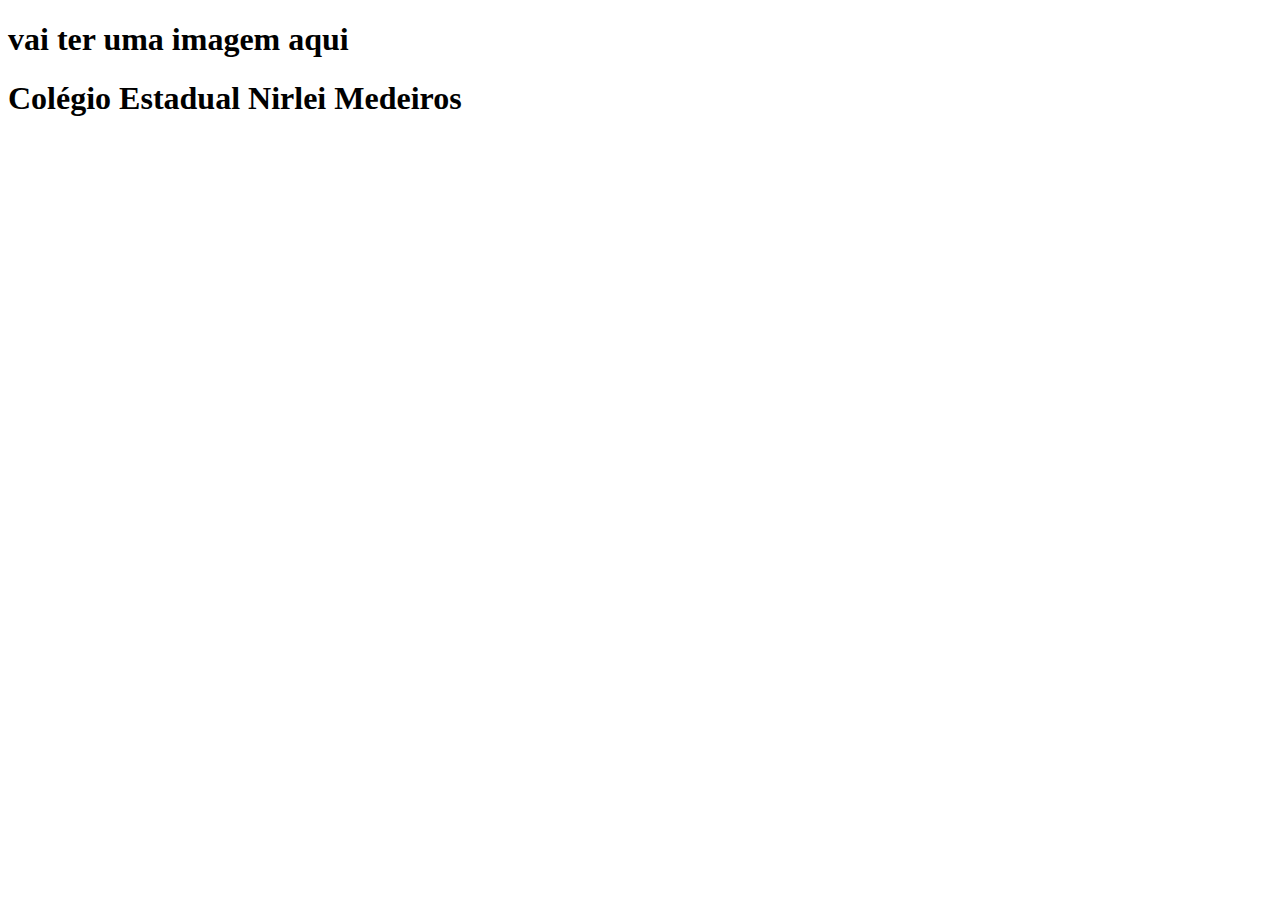
==== index.html @ 9dd673de "Add files via upload" ====
<!DOCTYPE html>
<html lang="en">
<head>
    <meta charset="UTF-8">
    <meta http-equiv="X-UA-Compatible" content="IE=edge">
    <meta name="viewport" content="width=device-width, initial-scale=1.0">
    <title>site escola</title>
</head>
<body><h1>vai ter uma imagem aqui</h1>
    
</body> <h1>Colégio Estadual Nirlei Medeiros</h1>
</html>
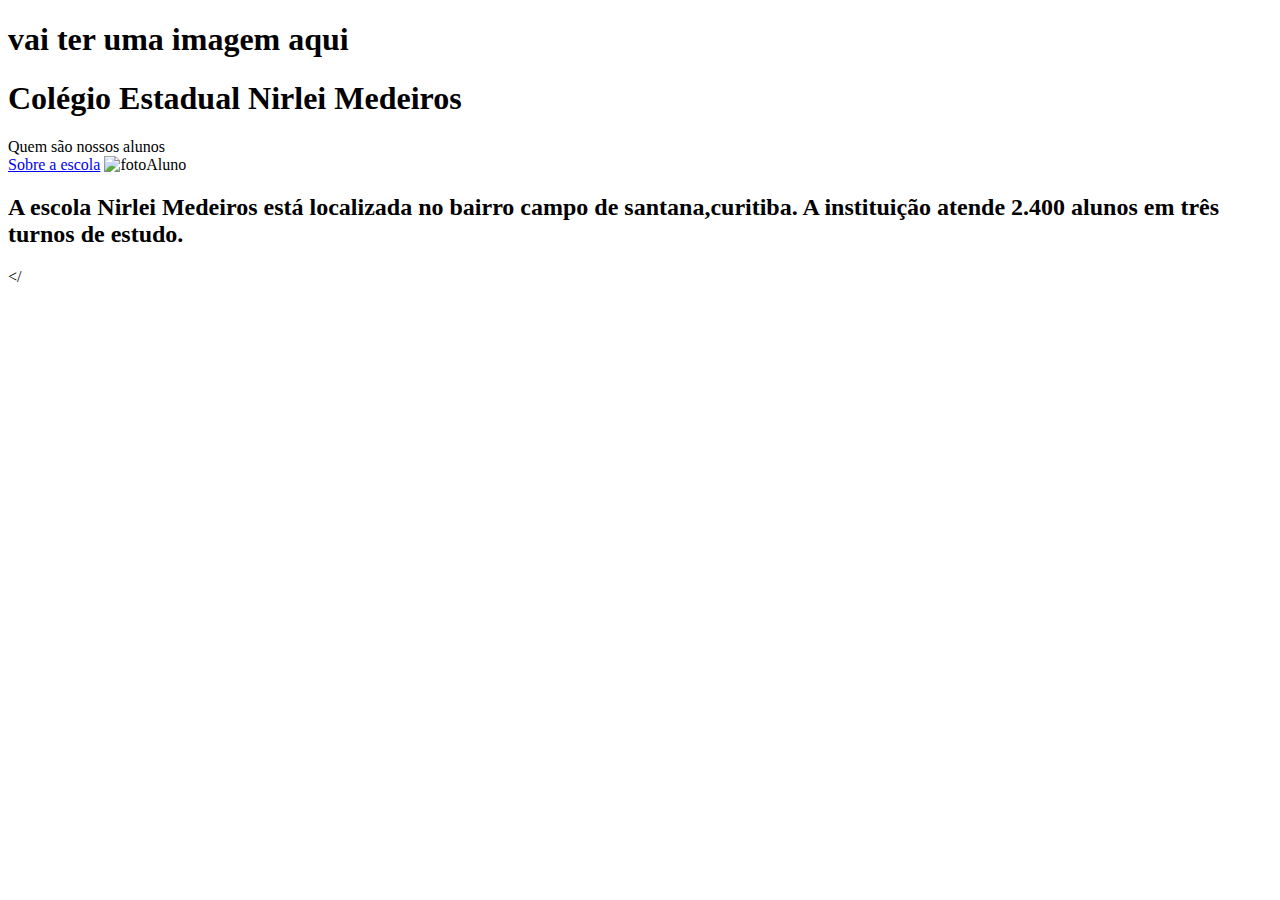
==== commit e9da4d29: "Add files via upload" ====
--- a/index.html
+++ b/index.html
@@ -9,4 +9,15 @@
 <body><h1>vai ter uma imagem aqui</h1>
     
 </body> <h1>Colégio Estadual Nirlei Medeiros</h1>
-</html>+</a hret="nossosAlunos.html">Quem são nossos alunos</a>
+<br>
+<a href="escola.html">Sobre a escola</a>
+
+</header>
+<img src="img/formula-amico 1.png" alt="fotoAluno" class="photo">
+<h2>
+    A escola Nirlei Medeiros está localizada no bairro campo de santana,curitiba. A instituição atende 2.400 alunos em três turnos de estudo.
+    </h2>
+
+</body>
+</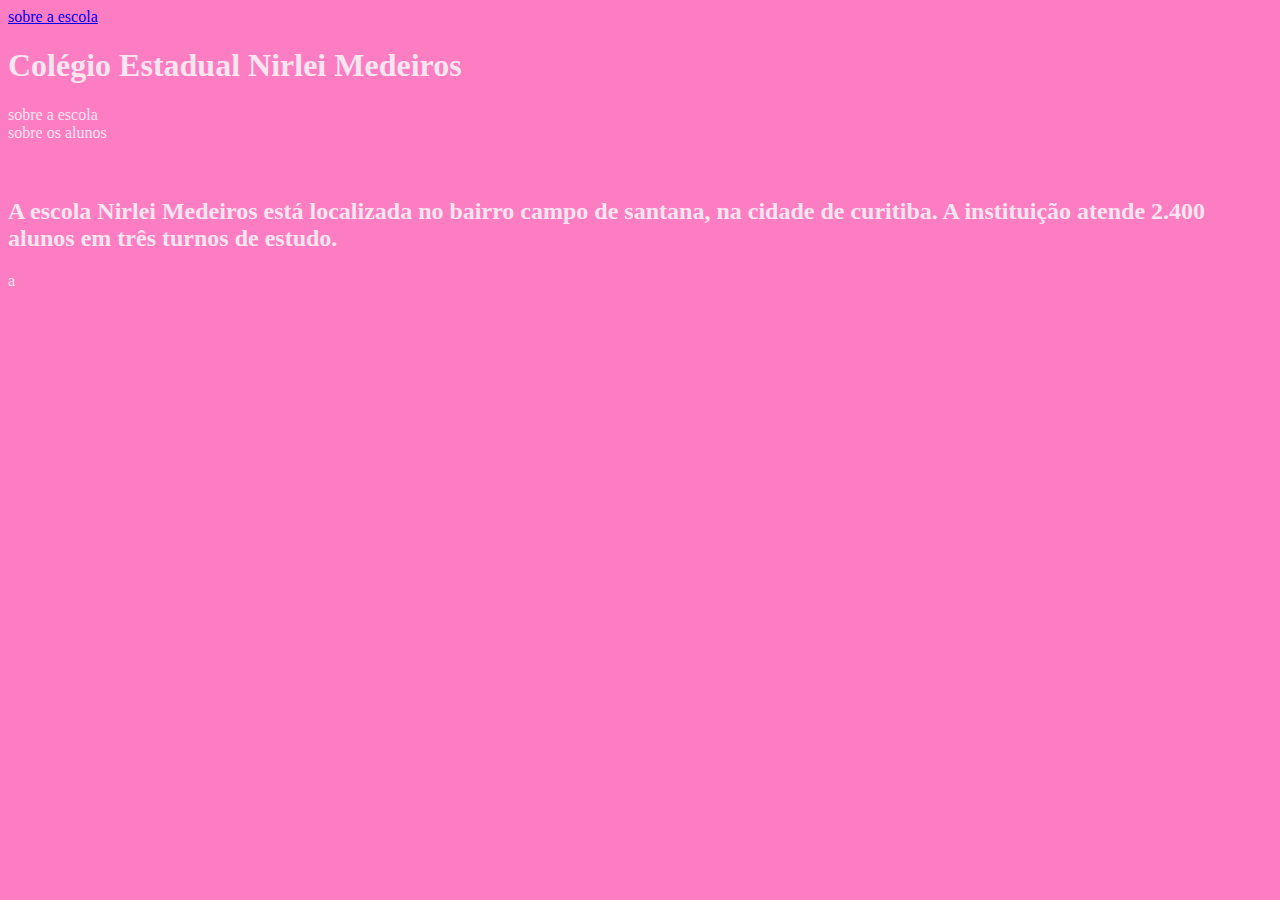
==== commit 8f5a836f: "Add files via upload" ====
--- a/index.html
+++ b/index.html
@@ -5,19 +5,22 @@
     <meta http-equiv="X-UA-Compatible" content="IE=edge">
     <meta name="viewport" content="width=device-width, initial-scale=1.0">
     <title>site escola</title>
+    <link rel="stylesheet" href="style.css">
 </head>
-<body><h1>vai ter uma imagem aqui</h1>
+<body><a href="nossos.alunos.html">sobre a escola</a>
     
 </body> <h1>Colégio Estadual Nirlei Medeiros</h1>
-</a hret="nossosAlunos.html">Quem são nossos alunos</a>
+ <li>sobre a escola</li>
+ <li>sobre os alunos</li>
+
 <br>
-<a href="escola.html">Sobre a escola</a>
+<img src="./img/colegio-estadual-nirlei-medeir-247030353277449.webp" alt="">
 
 </header>
-<img src="img/formula-amico 1.png" alt="fotoAluno" class="photo">
+
 <h2>
-    A escola Nirlei Medeiros está localizada no bairro campo de santana,curitiba. A instituição atende 2.400 alunos em três turnos de estudo.
+    A escola Nirlei Medeiros está localizada no bairro campo de santana, na cidade de curitiba. A instituição atende 2.400 alunos em três turnos de estudo.
     </h2>
 
 </body>
-</+a--- a/style.css
+++ b/style.css
@@ -0,0 +1,5 @@
+body {
+    background-color: rgb(253, 125, 195); 
+    color: rgb(247, 229, 239);
+    
+}
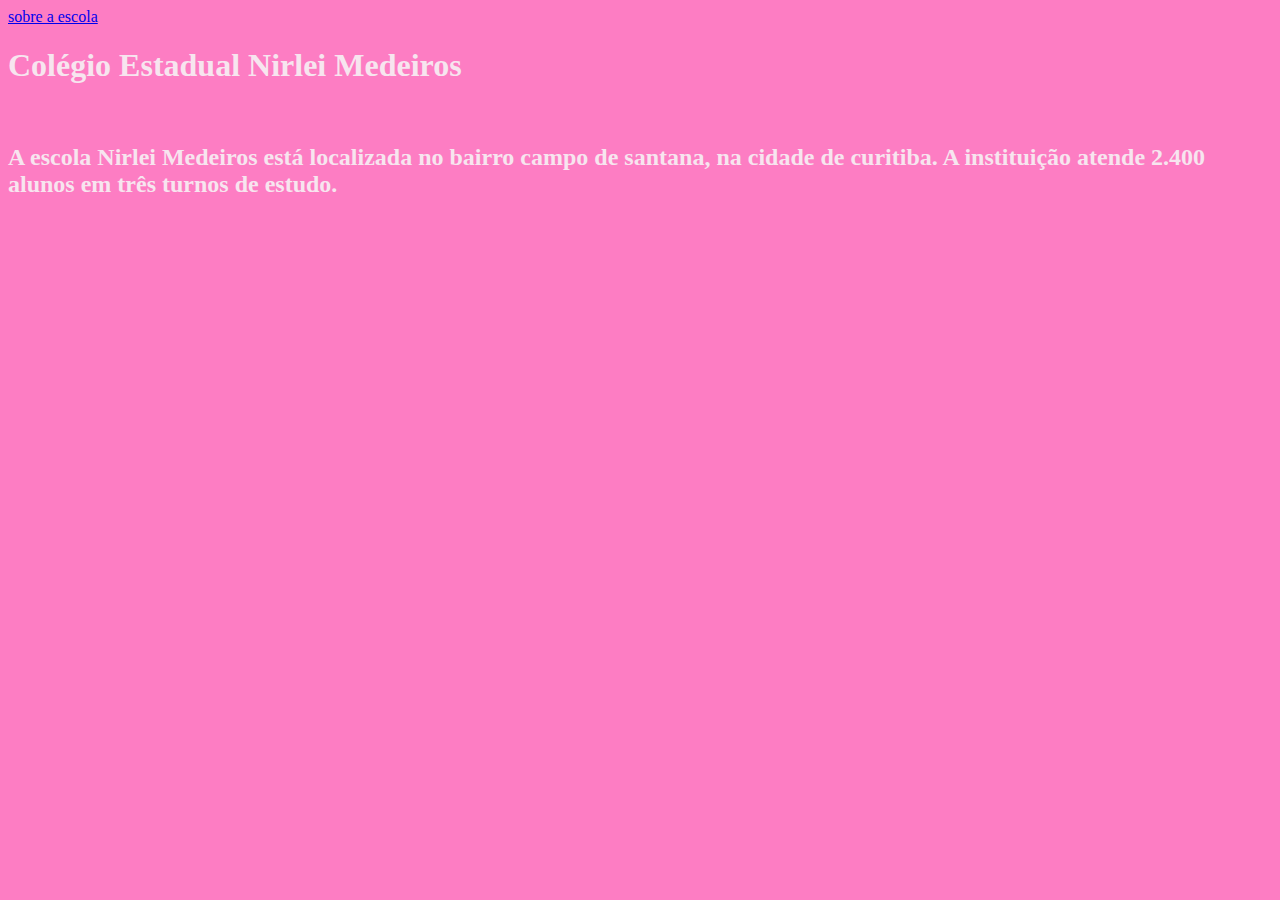
==== commit 5c83f6c2: "Add files via upload" ====
--- a/index.html
+++ b/index.html
@@ -6,21 +6,29 @@
     <meta name="viewport" content="width=device-width, initial-scale=1.0">
     <title>site escola</title>
     <link rel="stylesheet" href="style.css">
-</head>
-<body><a href="nossos.alunos.html">sobre a escola</a>
-    
-</body> <h1>Colégio Estadual Nirlei Medeiros</h1>
- <li>sobre a escola</li>
- <li>sobre os alunos</li>
+        </head>
+<body>
 
-<br>
-<img src="./img/colegio-estadual-nirlei-medeir-247030353277449.webp" alt="">
+        <header> 
+                                     <a href="nossos.alunos.html">sobre a escola</a>
+                </section>                        <h1>Colégio Estadual Nirlei Medeiros</h1>
+                                        
 
-</header>
+                                       
+                                                 <img class="fotoescolas" src="img/colegio-estadual-nirlei-medeir-247030353277449.webp"alt="">
 
-<h2>
-    A escola Nirlei Medeiros está localizada no bairro campo de santana, na cidade de curitiba. A instituição atende 2.400 alunos em três turnos de estudo.
-    </h2>
+                                        
 
+                                        <h2>
+                                            A escola Nirlei Medeiros está localizada no bairro campo de santana, na cidade de curitiba. A instituição atende 2.400 alunos em três turnos de estudo.
+               
+                </section>                   </h2>
+   
+        </header>
 </body>
-a+         
+
+
+         
+
+
--- a/style.css
+++ b/style.css
@@ -3,3 +3,12 @@
     color: rgb(247, 229, 239);
     
 }
+.fotoescolas {
+width: 50%;
+}
+.escola.texto-um {
+    font-weight: 100%;
+}
+.alunos {
+    colo
+}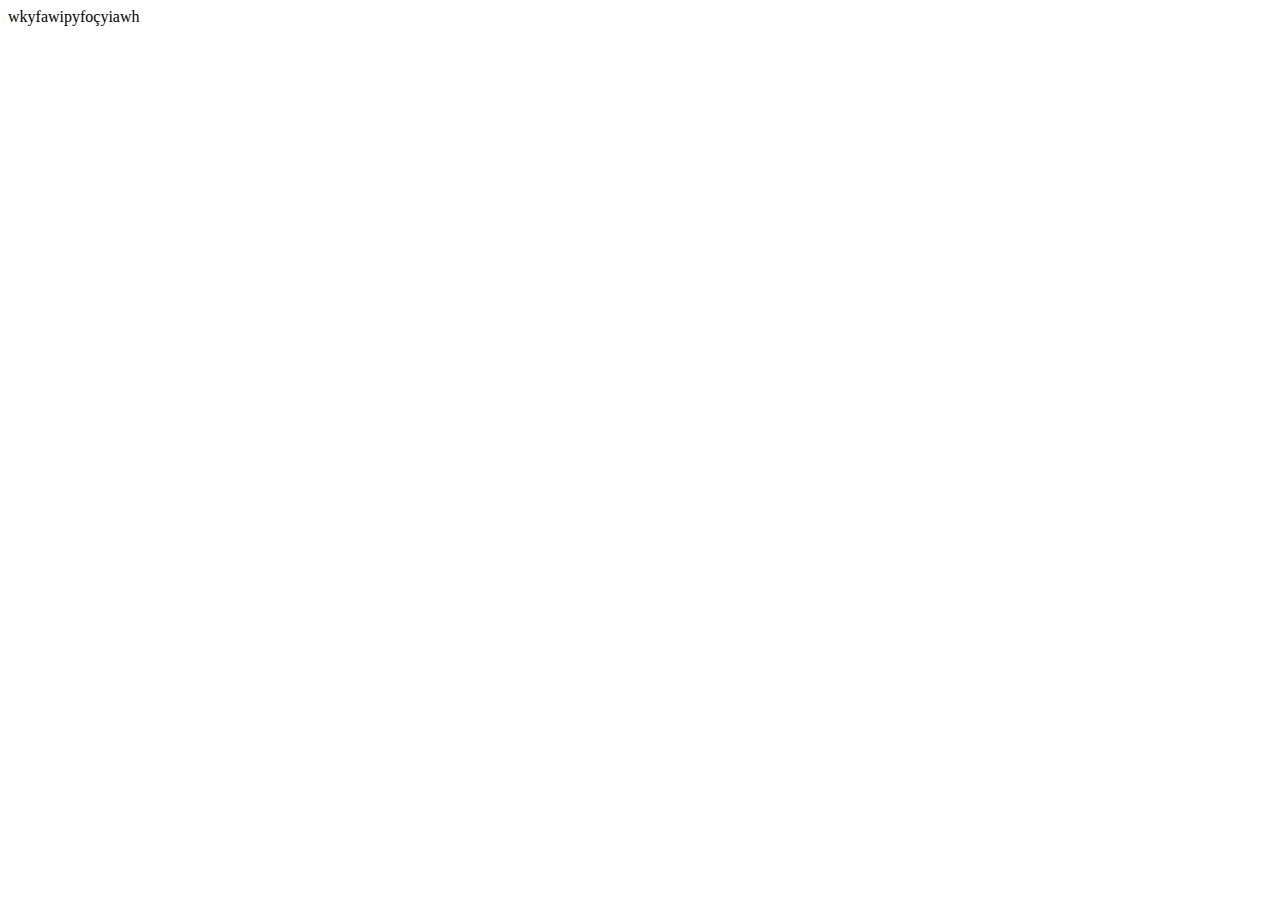
==== commit fbc3389b: "Add files via upload" ====
--- a/index.html
+++ b/index.html
@@ -4,31 +4,9 @@
     <meta charset="UTF-8">
     <meta http-equiv="X-UA-Compatible" content="IE=edge">
     <meta name="viewport" content="width=device-width, initial-scale=1.0">
-    <title>site escola</title>
-    <link rel="stylesheet" href="style.css">
-        </head>
+    <title>Document</title>
+</head>
 <body>
-
-        <header> 
-                                     <a href="nossos.alunos.html">sobre a escola</a>
-                </section>                        <h1>Colégio Estadual Nirlei Medeiros</h1>
-                                        
-
-                                       
-                                                 <img class="fotoescolas" src="img/colegio-estadual-nirlei-medeir-247030353277449.webp"alt="">
-
-                                        
-
-                                        <h2>
-                                            A escola Nirlei Medeiros está localizada no bairro campo de santana, na cidade de curitiba. A instituição atende 2.400 alunos em três turnos de estudo.
-               
-                </section>                   </h2>
-   
-        </header>
+    
 </body>
-         
-
-
-         
-
-
+</html>wkyfawipyfoçyiawh